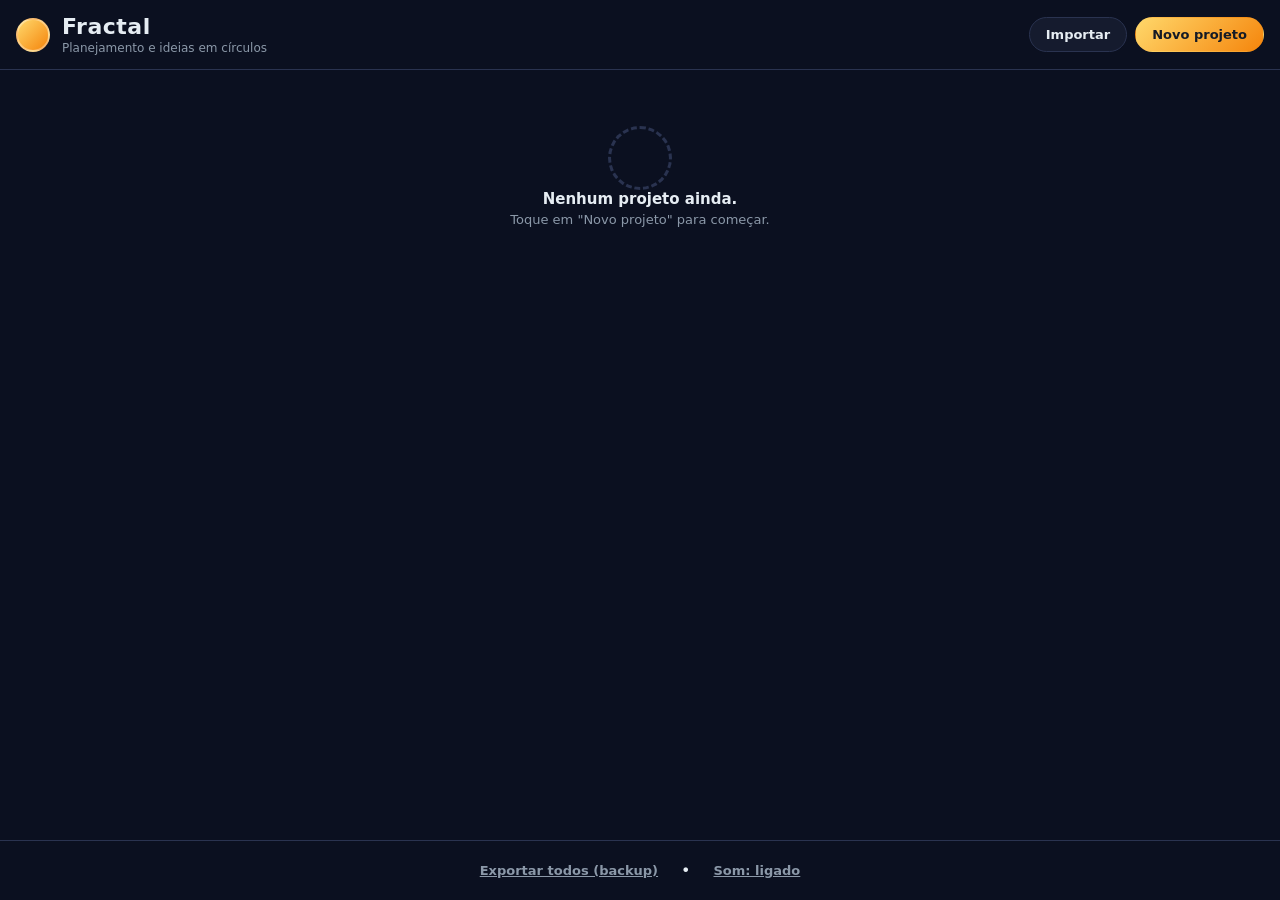
==== index.html @ 9d481311 "Site atualizado a partir do app MAUI (payload v11)" ====
<!doctype html>
<html lang="pt-BR">
<head>
  <meta charset="utf-8">
  <meta name="viewport" content="width=device-width, initial-scale=1, viewport-fit=cover">
  <meta name="description" content="Fractal - organize projetos, tarefas, notas e ideias em um formato visual de círculos, com anexos.">
  <meta name="theme-color" content="#0B1020">
  <meta name="mobile-web-app-capable" content="yes">
  <meta name="apple-mobile-web-app-capable" content="yes">
  <meta name="apple-mobile-web-app-status-bar-style" content="black-translucent">
  <meta name="apple-mobile-web-app-title" content="Fractal">
  <link rel="manifest" href="manifest.json?v=11">
  <link rel="apple-touch-icon" href="icons/apple-touch-icon.png">
  <link rel="icon" href="icons/favicon.svg" type="image/svg+xml">
  <title>Fractal - Planejador Visual</title>
  <link rel="stylesheet" href="css/styles.css?v=11">
</head>
<body>

  <!-- ============ TELA: LISTA DE PROJETOS ============ -->
  <section id="tela-lista" class="tela ativa">
    <header class="topbar-lista">
      <div class="brand">
        <div class="brand-circulo"></div>
        <div>
          <h1>Fractal</h1>
          <p>Planejamento e ideias em círculos</p>
        </div>
      </div>
      <div class="acoes-lista">
        <button class="btn btn-secundario" id="btn-importar">Importar</button>
        <button class="btn btn-primario" id="btn-novo-projeto">Novo projeto</button>
      </div>
    </header>

    <div id="lista-container" class="lista-container">
      <div id="lista-vazia" class="vazio">
        <div class="vazio-circulo"></div>
        <p class="vazio-titulo">Nenhum projeto ainda.</p>
        <p class="vazio-sub">Toque em "Novo projeto" para começar.</p>
      </div>
    </div>

    <div id="rodape-lista" class="rodape-lista">
      <button class="btn btn-texto" id="btn-exportar-tudo">Exportar todos (backup)</button>
      <span class="sep-rodape">•</span>
      <button class="btn btn-texto" id="btn-som">Som: ligado</button>
    </div>

    <input type="file" id="input-importar" accept=".fractal,.json,application/json" hidden>
  </section>

  <!-- ============ TELA: FLOR (CÍRCULOS) ============ -->
  <section id="tela-flor" class="tela">
    <header class="topbar">
      <button class="btn-icon" id="btn-voltar" title="Voltar" aria-label="Voltar">&#8592;</button>
      <div class="breadcrumb" id="caminho"></div>
      <div class="acoes-topo">
        <button class="btn btn-pequeno btn-secundario" id="btn-anexos">Anexos</button>
        <button class="btn btn-pequeno btn-secundario" id="btn-exportar">Exportar</button>
        <button class="btn-icon" id="btn-guardar" title="Guardar" aria-label="Guardar">&#10003;</button>
      </div>
    </header>
    <div class="flor-canvas" id="flor-canvas">
      <div id="flor-viewport">
        <div id="flor-area"></div>
      </div>
    </div>
    <div id="meta-controle" class="meta-controle" hidden>
      <button id="meta-menos" class="meta-btn" aria-label="Reduzir progresso" title="Reduzir em um dia">&minus;1</button>
      <button id="meta-progresso" class="meta-progresso" title="Editar meta" aria-label="Editar meta">
        <span id="meta-progresso-valor">0/30 dias</span>
        <small id="meta-progresso-prazo">Prazo: --/--/----</small>
      </button>
      <button id="meta-mais" class="meta-btn" aria-label="Registrar progresso" title="Registrar um dia">+1</button>
      <button id="meta-concluir" class="meta-btn meta-concluir" aria-label="Concluir meta" title="Concluir meta">✓</button>
    </div>
    <button class="fab" id="btn-novo-item" aria-label="Novo item">+</button>
  </section>

  <!-- ============ TELA: ANEXOS ============ -->
  <section id="tela-anexos" class="tela">
    <header class="topbar">
      <button class="btn-icon" id="btn-anexos-voltar" title="Voltar" aria-label="Voltar">&#8592;</button>
      <div class="breadcrumb" id="anexos-titulo"></div>
      <span></span>
    </header>

    <div class="barra-anexos">
      <button class="add-anexo tipo-imagem" data-anexo-tipo="imagem" type="button">
        <span class="add-icone" data-icone="imagem" aria-hidden="true"></span>
        <span class="add-texto">Imagem</span>
      </button>
      <button class="add-anexo tipo-video" data-anexo-tipo="video" type="button">
        <span class="add-icone" data-icone="video" aria-hidden="true"></span>
        <span class="add-texto">Vídeo</span>
      </button>
      <button class="add-anexo tipo-link" data-anexo-tipo="link" type="button">
        <span class="add-icone" data-icone="link" aria-hidden="true"></span>
        <span class="add-texto">Link</span>
      </button>
      <button class="add-anexo tipo-arquivo" data-anexo-tipo="arquivo" type="button">
        <span class="add-icone" data-icone="arquivo" aria-hidden="true"></span>
        <span class="add-texto">Arquivo</span>
      </button>
    </div>

    <div id="anexos-container" class="anexos-container">
      <div id="anexos-vazio" class="vazio vazio-anexos">
        <span class="vazio-icone" data-icone="imagem" aria-hidden="true"></span>
        <p class="vazio-titulo">Nenhum anexo ainda</p>
        <p class="vazio-sub">Adicione imagens, vídeos, links ou arquivos a este item.</p>
      </div>
    </div>

    <input type="file" id="input-arquivo" hidden>
  </section>

  <!-- ============ MODAIS ============ -->
  <div class="modal-overlay" id="modal-overlay" hidden>
    <div class="modal">
      <h2 id="modal-titulo"></h2>
      <div id="modal-corpo"></div>
      <div class="modal-acoes">
        <button class="btn btn-secundario" id="modal-cancelar">Cancelar</button>
        <button class="btn btn-primario" id="modal-ok">OK</button>
      </div>
    </div>
  </div>

  <div class="modal-overlay" id="sheet-overlay" hidden>
    <div class="sheet">
      <h2 id="sheet-titulo"></h2>
      <div id="sheet-opcoes" class="sheet-opcoes"></div>
      <button class="btn btn-texto" id="sheet-fechar">Fechar</button>
    </div>
  </div>

  <div id="toast" class="toast" hidden></div>

  <div id="erro-tela" class="erro-tela" hidden></div>

  <script src="js/storage.js?v=11"></script>
  <script src="js/app.js?v=11"></script>
</body>
</html>
---- css/styles.css ----
:root {
  --fundo: #0B1020;
  --cartao: #151B2E;
  --borda: #2A3350;
  --texto: #E6EDF3;
  --texto-fraco: #8B98A8;
  --texto-escuro: #141A26;
  --dourado-a: #FFD86B;
  --dourado-b: #F5850C;
  --verde: #2DA44E;
  --azul: #1F6FEB;
  --vinho: #C21E1E;
}

* { box-sizing: border-box; -webkit-tap-highlight-color: transparent; }

html, body {
  margin: 0;
  padding: 0;
  height: 100%;
  background: var(--fundo);
  color: var(--texto);
  font-family: system-ui, -apple-system, "Segoe UI", Roboto, sans-serif;
}

body { overflow: hidden; }

button {
  font-family: inherit;
  cursor: pointer;
  border: none;
  color: var(--texto);
}

.tela {
  display: none;
  flex-direction: column;
  height: 100vh;
  height: 100dvh;
  position: fixed;
  inset: 0;
}
.tela.ativa { display: flex; }

/* ============ TOPO ============ */
.topbar {
  display: flex;
  align-items: center;
  gap: 10px;
  padding: 12px 16px;
  padding-top: calc(12px + env(safe-area-inset-top, 0px));
  border-bottom: 1px solid var(--borda);
  background: rgba(11, 16, 32, 0.92);
  backdrop-filter: blur(6px);
}

.topbar-lista {
  display: flex;
  align-items: center;
  justify-content: space-between;
  gap: 12px;
  flex-wrap: wrap;
  padding: 14px 16px;
  padding-top: calc(14px + env(safe-area-inset-top, 0px));
  border-bottom: 1px solid var(--borda);
}

.brand { display: flex; align-items: center; gap: 12px; }
.brand h1 { margin: 0; font-size: 22px; letter-spacing: 0.5px; }
.brand p { margin: 2px 0 0; font-size: 12px; color: var(--texto-fraco); }

.brand-circulo {
  width: 34px;
  height: 34px;
  border-radius: 50%;
  background: linear-gradient(135deg, var(--dourado-a), var(--dourado-b));
  border: 2px solid rgba(255, 255, 255, 0.35);
}

.breadcrumb {
  flex: 1;
  min-width: 0;
  font-size: 14px;
  color: var(--texto-fraco);
  white-space: nowrap;
  overflow: hidden;
  text-overflow: ellipsis;
}
.breadcrumb b { color: var(--texto); font-weight: 600; }

.acoes-topo { display: flex; align-items: center; gap: 8px; }
.acoes-lista { display: flex; align-items: center; gap: 8px; }

/* ============ BOTÕES ============ */
.btn {
  border-radius: 18px;
  padding: 9px 16px;
  font-size: 13px;
  font-weight: 600;
  border: 1px solid transparent;
  transition: filter 0.15s ease;
}
.btn:active { filter: brightness(1.25); }
.btn-primario { background: linear-gradient(135deg, var(--dourado-a), var(--dourado-b)); color: var(--texto-escuro); }
.btn-secundario { background: var(--cartao); border-color: var(--borda); }
.btn-texto { background: transparent; color: var(--texto-fraco); text-decoration: underline; }
.btn-pequeno { padding: 6px 12px; font-size: 12px; }

.btn-icon {
  background: var(--cartao);
  border: 1px solid var(--borda);
  color: var(--texto);
  width: 38px;
  height: 38px;
  border-radius: 50%;
  font-size: 18px;
  line-height: 1;
  display: inline-flex;
  align-items: center;
  justify-content: center;
}

/* ============ LISTA ============ */
.lista-container {
  flex: 1;
  overflow-y: auto;
  padding: 16px;
  display: flex;
  flex-direction: column;
}

.item-projeto {
  background: var(--cartao);
  border: 1px solid var(--borda);
  border-radius: 16px;
  padding: 14px 16px;
  margin-bottom: 10px;
  display: flex;
  align-items: center;
  gap: 12px;
  cursor: pointer;
  user-select: none;
}
.item-projeto:active { background: #1B2340; }

.balao-projeto {
  width: 42px;
  height: 42px;
  border-radius: 50%;
  flex-shrink: 0;
  background: linear-gradient(135deg, var(--dourado-a), var(--dourado-b));
  display: flex;
  align-items: center;
  justify-content: center;
  font-weight: 700;
  color: var(--texto-escuro);
  font-size: 16px;
}

.dados-projeto { flex: 1; min-width: 0; }
.dados-projeto .nome {
  font-size: 16px;
  font-weight: 600;
  margin-bottom: 2px;
  overflow: hidden;
  text-overflow: ellipsis;
  white-space: nowrap;
}
.dados-projeto .meta {
  font-size: 12px;
  color: var(--texto-fraco);
  overflow: hidden;
  text-overflow: ellipsis;
  white-space: nowrap;
}

.botao-apagar {
  background: transparent;
  color: #FF7B7B;
  font-size: 20px;
  padding: 8px;
  border-radius: 50%;
  line-height: 1;
}
.botao-apagar:active { background: rgba(255, 90, 90, 0.15); }

.vazio {
  text-align: center;
  color: var(--texto-fraco);
  padding: 40px 16px;
}
.vazio-titulo { font-size: 16px; color: var(--texto); font-weight: 600; margin: 10px 0 4px; }
.vazio-sub { font-size: 13px; margin: 0; }
.vazio-circulo {
  width: 64px;
  height: 64px;
  margin: 0 auto;
  border-radius: 50%;
  border: 3px dashed var(--borda);
}

.rodape-lista {
  display: flex;
  align-items: center;
  justify-content: center;
  flex-wrap: wrap;
  gap: 6px;
  padding: 12px 16px;
  padding-bottom: calc(12px + env(safe-area-inset-bottom, 0px));
  text-align: center;
  border-top: 1px solid var(--borda);
}

/* ============ FLOR ============ */
.flor-canvas {
  flex: 1;
  min-width: 0;
  min-height: 0;
  overflow: hidden;
  position: relative;
  display: flex;
  align-items: flex-start;
  justify-content: flex-start;
  padding: 8px;
  overscroll-behavior: contain;
  touch-action: none;
  user-select: none;
  -webkit-user-select: none;
}
#flor-viewport {
  position: relative;
  flex: 0 0 auto;
  touch-action: none;
}
.flor-canvas.ampliado { cursor: grab; }
.flor-canvas.arrastando,
.flor-canvas.arrastando .centro,
.flor-canvas.arrastando .item { cursor: grabbing; }
#flor-area {
  position: absolute;
  left: 0;
  top: 0;
  transform-origin: top left;
  touch-action: none;
}

.conexoes-circulo {
  position: absolute;
  inset: 0;
  z-index: 0;
  width: 100%;
  height: 100%;
  overflow: visible;
  pointer-events: none;
}

.linha-circulo {
  stroke: rgba(230, 237, 243, 0.38);
  stroke-width: 2;
  stroke-linecap: round;
  vector-effect: non-scaling-stroke;
}
.linha-circulo.concluida {
  stroke: rgba(255, 255, 255, 0.9);
  stroke-width: 3;
  filter: drop-shadow(0 0 4px rgba(255, 255, 255, 0.6));
}

.centro, .item {
  position: absolute;
  display: flex;
  align-items: center;
  justify-content: center;
  border-radius: 50%;
  text-align: center;
  cursor: pointer;
  user-select: none;
  -webkit-user-select: none;
  touch-action: none;
  color: var(--texto-escuro);
  z-index: 1;
}

.centro {
  width: 160px;
  height: 160px;
  background: linear-gradient(135deg, var(--dourado-a), var(--dourado-b));
  border: 2px solid rgba(255, 255, 255, 0.4);
  flex-direction: column;
  padding: 12px;
  gap: 4px;
}

.item {
  width: 118px;
  height: 118px;
  flex-direction: column;
  padding: 10px;
  gap: 3px;
  border: 1.5px solid rgba(255, 255, 255, 0.25);
}

.item.concluido {
  border: 3px solid #FFFFFF;
  box-shadow:
    0 0 0 3px rgba(255, 255, 255, 0.16),
    0 0 22px rgba(255, 255, 255, 0.45);
}
.item.concluido .nome-circulo {
  text-decoration: line-through;
  text-decoration-thickness: 2px;
}

.marca-concluida {
  position: absolute;
  top: -4px;
  left: -4px;
  z-index: 3;
  width: 28px;
  height: 28px;
  display: flex;
  align-items: center;
  justify-content: center;
  border: 3px solid var(--fundo);
  border-radius: 50%;
  background: #FFFFFF;
  color: #0B1020;
  font-size: 15px;
  font-weight: 800;
  line-height: 1;
  box-shadow: 0 2px 8px rgba(0, 0, 0, 0.35);
}

.centro.projeto-concluido {
  border-color: #FFFFFF;
  box-shadow: 0 0 24px rgba(255, 255, 255, 0.55);
}
.centro.meta-centro {
  border-color: rgba(255, 216, 107, 0.9);
}

.item.meta::before {
  content: "";
  position: absolute;
  inset: -6px;
  z-index: 0;
  border-radius: 50%;
  background: conic-gradient(#FBBF24 var(--progresso-meta, 0%), rgba(255, 255, 255, 0.14) 0);
  -webkit-mask: radial-gradient(farthest-side, transparent calc(100% - 4px), #000 calc(100% - 4px));
  mask: radial-gradient(farthest-side, transparent calc(100% - 4px), #000 calc(100% - 4px));
  pointer-events: none;
}
.item.meta.concluido::before {
  background: conic-gradient(#FFFFFF 100%, rgba(255, 255, 255, 0.14) 0);
}
.item.meta > .nome-circulo,
.item.meta > .sub-circulo {
  position: relative;
  z-index: 1;
}
.etiqueta-meta {
  position: absolute !important;
  left: 50%;
  top: 7px;
  transform: translateX(-50%);
  z-index: 2 !important;
  padding: 2px 6px;
  border-radius: 999px;
  background: rgba(11, 16, 32, 0.72);
  color: #FFE38A;
  font-size: 8px;
  font-weight: 800;
  letter-spacing: 0.5px;
  line-height: 1;
}

.progresso-meta {
  position: relative;
  width: 78%;
  height: 7px;
  margin-top: 8px;
  overflow: hidden;
  border-radius: 999px;
  background: rgba(11, 16, 32, 0.35);
}
.progresso-meta span {
  display: block;
  height: 100%;
  border-radius: inherit;
  background: linear-gradient(90deg, #FFFFFF, #B9C4D4);
  transition: width 0.2s ease;
}

.meta-controle {
  position: fixed;
  left: 50%;
  bottom: calc(96px + env(safe-area-inset-bottom, 0px));
  z-index: 45;
  display: flex;
  align-items: center;
  gap: 4px;
  width: min(430px, calc(100vw - 24px));
  padding: 6px;
  border: 1px solid var(--borda);
  border-radius: 18px;
  background: rgba(21, 27, 46, 0.96);
  box-shadow: 0 8px 24px rgba(0, 0, 0, 0.45);
  transform: translateX(-50%);
}
.meta-controle[hidden] { display: none; }
.meta-btn {
  width: 42px;
  height: 42px;
  flex: 0 0 42px;
  border-radius: 12px;
  background: #202A46;
  color: var(--texto);
  font-size: 16px;
  font-weight: 700;
}
.meta-btn:hover { background: #2A3655; }
.meta-btn:disabled { opacity: 0.35; cursor: default; }
.meta-progresso {
  min-width: 0;
  flex: 1;
  height: 42px;
  padding: 4px 8px;
  border-radius: 12px;
  background: transparent;
  color: var(--texto);
  text-align: center;
}
.meta-progresso:hover { background: #202A46; }
.meta-progresso span,
.meta-progresso small {
  display: block;
  overflow: hidden;
  text-overflow: ellipsis;
  white-space: nowrap;
}
.meta-progresso span { font-size: 13px; font-weight: 700; }
.meta-progresso small { margin-top: 2px; color: var(--texto-fraco); font-size: 10px; }
.meta-concluir { background: #E6EDF3; color: #0B1020; }
.meta-concluir:hover { background: #FFFFFF; }

.centro::after,
.item::after {
  content: "";
  position: absolute;
  inset: -5px;
  border: 3px solid rgba(255, 255, 255, 0.9);
  border-radius: 50%;
  box-shadow: 0 0 20px rgba(255, 216, 107, 0.7);
  opacity: 0;
  pointer-events: none;
  transition: opacity 0.15s ease, box-shadow 0.15s ease;
}

@media (hover: hover) {
  .centro:hover,
  .item:hover {
    z-index: 2;
    filter: brightness(1.1) saturate(1.08);
  }

  .centro:hover::after,
  .item:hover::after {
    opacity: 1;
    box-shadow: 0 0 26px rgba(255, 216, 107, 0.95);
  }
}

.centro .nome-circulo, .item .nome-circulo {
  font-weight: 700;
  font-size: 13px;
  line-height: 1.15;
  display: -webkit-box;
  -webkit-line-clamp: 3;
  -webkit-box-orient: vertical;
  overflow: hidden;
  word-break: break-word;
}

.centro .nome-circulo { font-size: 15px; }
.centro .sub-circulo { font-size: 9px; opacity: 0.7; max-width: 100%; white-space: nowrap; overflow: hidden; text-overflow: ellipsis; }
.item .sub-circulo { font-size: 9px; opacity: 0.75; max-width: 100%; white-space: nowrap; overflow: hidden; text-overflow: ellipsis; }

.menu-circulo {
  position: absolute;
  top: 8px;
  right: 10px;
  font-size: 12px;
  font-weight: 800;
  opacity: 0.55;
  line-height: 1;
}

/* botão flutuante */
.fab {
  position: fixed;
  right: 22px;
  bottom: calc(24px + env(safe-area-inset-bottom, 0px));
  width: 58px;
  height: 58px;
  border-radius: 50%;
  background: linear-gradient(135deg, var(--dourado-a), var(--dourado-b));
  color: var(--texto-escuro);
  font-size: 30px;
  font-weight: 700;
  line-height: 1;
  box-shadow: 0 6px 18px rgba(0, 0, 0, 0.45);
  z-index: 40;
  display: flex;
  align-items: center;
  justify-content: center;
}
.fab:active { transform: scale(0.95); }

/* ============ ANEXOS ============ */
.barra-anexos {
  display: grid;
  grid-template-columns: repeat(4, 1fr);
  gap: 8px;
  padding: 12px 16px 14px;
  border-bottom: 1px solid var(--borda);
}

.add-anexo {
  display: flex;
  flex-direction: column;
  align-items: center;
  justify-content: center;
  gap: 6px;
  padding: 12px 4px;
  background: var(--cartao);
  border: 1px solid var(--borda);
  border-radius: 14px;
  color: var(--texto);
  transition: transform 0.12s ease, border-color 0.15s ease, background 0.15s ease;
}
.add-anexo:active { transform: scale(0.96); background: #1B2340; }

.add-icone { display: block; width: 24px; height: 24px; }
.add-icone svg { width: 100%; height: 100%; display: block; }
.add-texto { font-size: 12px; font-weight: 600; color: var(--texto-fraco); }

.add-anexo.tipo-imagem .add-icone { color: #58A6FF; }
.add-anexo.tipo-video .add-icone { color: #BC8CFF; }
.add-anexo.tipo-link .add-icone { color: #56D364; }
.add-anexo.tipo-arquivo .add-icone { color: #E3B341; }
.add-anexo.tipo-imagem:active { border-color: rgba(88, 166, 255, 0.5); }
.add-anexo.tipo-video:active { border-color: rgba(188, 140, 255, 0.5); }
.add-anexo.tipo-link:active { border-color: rgba(86, 211, 100, 0.5); }
.add-anexo.tipo-arquivo:active { border-color: rgba(227, 179, 65, 0.5); }

.anexos-container {
  flex: 1;
  overflow-y: auto;
  padding: 14px 16px 20px;
  display: flex;
  flex-direction: column;
  gap: 10px;
}

.vazio-anexos { padding: 40px 16px; }
.vazio-icone {
  display: block;
  width: 46px;
  height: 46px;
  margin: 0 auto 14px;
  color: var(--texto-fraco);
  opacity: 0.55;
}
.vazio-icone svg { width: 100%; height: 100%; display: block; }
.vazio-titulo { font-size: 15px; font-weight: 700; margin: 0 0 4px; }
.vazio-anexos .vazio-sub { max-width: 260px; margin: 0 auto; }

.item-anexo {
  display: flex;
  align-items: center;
  gap: 12px;
  background: var(--cartao);
  border: 1px solid var(--borda);
  border-radius: 16px;
  padding: 10px 12px;
  position: relative;
  overflow: hidden;
  cursor: pointer;
  transition: transform 0.12s ease, border-color 0.15s ease;
}
.item-anexo::before {
  content: '';
  position: absolute;
  left: 0;
  top: 0;
  bottom: 0;
  width: 3px;
  background: var(--borda);
}
.item-anexo.tipo-imagem::before { background: #58A6FF; }
.item-anexo.tipo-video::before { background: #BC8CFF; }
.item-anexo.tipo-link::before { background: #56D364; }
.item-anexo.tipo-arquivo::before { background: #E3B341; }
.item-anexo:active { transform: scale(0.985); border-color: #3A4670; }

.miniatura-anexo {
  flex-shrink: 0;
  width: 48px;
  height: 48px;
  border-radius: 12px;
  display: flex;
  align-items: center;
  justify-content: center;
  background: #1B2340;
  color: var(--texto-fraco);
  background-size: cover;
  background-position: center;
}
.miniatura-anexo svg { width: 24px; height: 24px; display: block; }
.miniatura-anexo.com-foto svg { display: none; }
.miniatura-anexo.tipo-imagem { color: #58A6FF; }
.miniatura-anexo.tipo-video { color: #BC8CFF; }
.miniatura-anexo.tipo-link { color: #56D364; }
.miniatura-anexo.tipo-arquivo { color: #E3B341; }

.dados-anexo { flex: 1; min-width: 0; }
.dados-anexo .nome {
  font-size: 15px;
  font-weight: 600;
  line-height: 1.3;
  white-space: nowrap;
  overflow: hidden;
  text-overflow: ellipsis;
}
.dados-anexo .valor {
  font-size: 12px;
  color: var(--texto-fraco);
  margin-top: 1px;
  white-space: nowrap;
  overflow: hidden;
  text-overflow: ellipsis;
}
.meta-anexo {
  display: flex;
  align-items: center;
  gap: 8px;
  margin-top: 6px;
}

.etiqueta-anexo {
  flex-shrink: 0;
  font-size: 10px;
  font-weight: 700;
  letter-spacing: 0.04em;
  color: #fff;
  padding: 3px 8px;
  border-radius: 7px;
}
.etiqueta-anexo.imagem { background: #1F6FEB; }
.etiqueta-anexo.video { background: #8957E5; }
.etiqueta-anexo.link { background: #2DA44E; }
.etiqueta-anexo.arquivo { background: #B9820F; }

.dados-anexo .data { font-size: 11px; color: var(--texto-fraco); opacity: 0.85; }

.botao-remover-anexo {
  flex-shrink: 0;
  background: transparent;
  color: #FF7B7B;
  font-size: 20px;
  width: 34px;
  height: 34px;
  border-radius: 50%;
  line-height: 1;
  opacity: 0.75;
}
.botao-remover-anexo:active { background: rgba(255, 90, 90, 0.15); opacity: 1; }

@media (max-width: 360px) {
  .barra-anexos { gap: 6px; padding: 10px 12px 12px; }
  .add-texto { font-size: 11px; }
}

/* ============ MODAIS ============ */
.modal-overlay {
  position: fixed;
  inset: 0;
  z-index: 100;
  background: rgba(0, 0, 0, 0.62);
  align-items: flex-end;
  justify-content: center;
}
.modal-overlay:not([hidden]) { display: flex; }
.modal-overlay[hidden] { display: none; }

.modal {
  width: min(520px, 94vw);
  max-height: 88vh;
  overflow-y: auto;
  background: var(--cartao);
  border: 1px solid var(--borda);
  border-radius: 20px 20px 0 0;
  padding: 20px;
  animation: sobe 0.18s ease-out;
}
@media (min-width: 640px) {
  .modal { border-radius: 20px; margin-bottom: 12vh; }
}

@keyframes sobe {
  from { transform: translateY(30px); opacity: 0; }
  to { transform: translateY(0); opacity: 1; }
}

.modal h2 { margin: 0 0 14px; font-size: 20px; }
.modal label { display: block; font-size: 12px; color: var(--texto-fraco); margin: 10px 0 4px; }

.campo {
  width: 100%;
  background: var(--fundo);
  border: 1px solid var(--borda);
  border-radius: 10px;
  padding: 10px 12px;
  color: var(--texto);
  font-size: 15px;
  font-family: inherit;
}
textarea.campo { min-height: 110px; resize: vertical; }
.campo:focus { outline: 2px solid var(--dourado-b); }

.modal-acoes { display: flex; justify-content: flex-end; gap: 10px; margin-top: 18px; }

/* ============ BOTTOM SHEET ============ */
.sheet {
  width: min(520px, 100vw);
  background: var(--cartao);
  border-radius: 18px 18px 0 0;
  border: 1px solid var(--borda);
  border-bottom: none;
  padding: 18px 16px calc(18px + env(safe-area-inset-bottom, 0px));
  animation: sobe 0.18s ease-out;
}
.sheet h2 { margin: 0 0 4px; font-size: 18px; }
.sheet-opcoes { margin: 6px 0 8px; }
.sheet-opcao {
  width: 100%;
  text-align: left;
  background: transparent;
  padding: 14px 6px;
  font-size: 15px;
  border-bottom: 1px solid var(--borda);
  color: var(--texto);
}
.sheet-opcao:last-child { border-bottom: none; }
.sheet-opcao.sucesso { color: #6EE7B7; }
.sheet-opcao.danger { color: #FF7B7B; }
#sheet-fechar {
  width: 100%;
  text-align: center;
  padding: 12px;
  font-size: 15px;
}

/* ============ TOAST ============ */
.toast {
  position: fixed;
  left: 50%;
  bottom: calc(26px + env(safe-area-inset-bottom, 0px));
  transform: translateX(-50%);
  background: var(--cartao);
  border: 1px solid var(--borda);
  color: var(--texto);
  padding: 11px 18px;
  border-radius: 999px;
  font-size: 13px;
  box-shadow: 0 6px 18px rgba(0, 0, 0, 0.5);
  z-index: 200;
  max-width: 90vw;
  white-space: nowrap;
  overflow: hidden;
  text-overflow: ellipsis;
}
.toast:not([hidden]) { display: block; animation: sobe 0.15s ease-out; }

/* ============ DIAGNÓSTICO ============ */
.erro-tela {
  position: fixed;
  top: 0;
  left: 0;
  right: 0;
  z-index: 300;
  background: #7A1C1C;
  color: #FFE3E3;
  font-size: 13px;
  padding: 10px 14px;
  padding-top: calc(10px + env(safe-area-inset-top, 0px));
  border-bottom: 1px solid #FF7B7B;
  word-break: break-word;
  max-height: 40vh;
  overflow-y: auto;
}
.erro-tela:not([hidden]) { display: block; }

@media (max-width: 480px) {
  .brand p { display: none; }
  .acoes-lista .btn { padding: 8px 12px; font-size: 12px; }
  .topbar { gap: 6px; padding-left: 10px; padding-right: 10px; }
  .acoes-topo { gap: 4px; }
  .btn-pequeno { padding: 6px 8px; }
  .breadcrumb { font-size: 12px; }
  .lista-container, .anexos-container { padding-left: 12px; padding-right: 12px; }
  .item-projeto { padding-left: 12px; padding-right: 12px; }
  .fab { right: 12px; }
}

@media (max-width: 360px) {
  .topbar-lista { justify-content: center; padding-left: 10px; padding-right: 10px; }
  .brand, .acoes-lista { width: 100%; }
  .brand { justify-content: center; }
  .acoes-lista .btn { flex: 1; }
  .fab { right: 8px; }
}
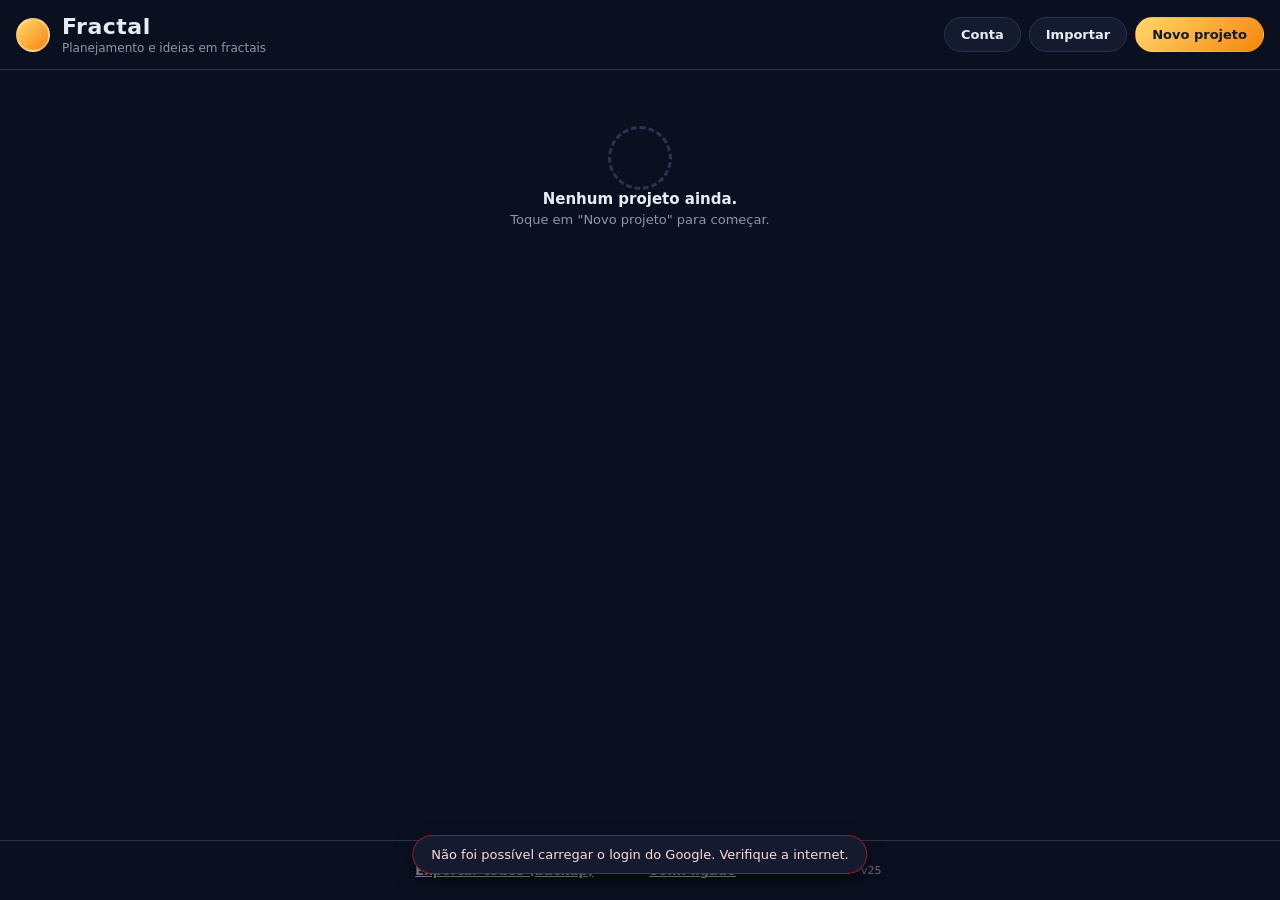
==== commit 3b884ebe: "Icone novo, login Google e area da conta LGPD (v25)" ====
--- a/index.html
+++ b/index.html
@@ -2,18 +2,18 @@
 <html lang="pt-BR">
 <head>
   <meta charset="utf-8">
-  <meta name="viewport" content="width=device-width, initial-scale=1, viewport-fit=cover">
-  <meta name="description" content="Fractal - organize projetos, tarefas, notas e ideias em um formato visual de círculos, com anexos.">
+  <meta name="viewport" content="width=device-width, initial-scale=1, viewport-fit=cover, interactive-widget=resizes-content">
+  <meta name="description" content="Fractal - organize projetos, tarefas, notas e ideias em um formato visual de fractais, com anexos.">
   <meta name="theme-color" content="#0B1020">
   <meta name="mobile-web-app-capable" content="yes">
   <meta name="apple-mobile-web-app-capable" content="yes">
   <meta name="apple-mobile-web-app-status-bar-style" content="black-translucent">
   <meta name="apple-mobile-web-app-title" content="Fractal">
-  <link rel="manifest" href="manifest.json?v=11">
+  <link rel="manifest" href="manifest.json">
   <link rel="apple-touch-icon" href="icons/apple-touch-icon.png">
   <link rel="icon" href="icons/favicon.svg" type="image/svg+xml">
   <title>Fractal - Planejador Visual</title>
-  <link rel="stylesheet" href="css/styles.css?v=11">
+  <link rel="stylesheet" href="css/styles.css">
 </head>
 <body>
 
@@ -21,13 +21,14 @@
   <section id="tela-lista" class="tela ativa">
     <header class="topbar-lista">
       <div class="brand">
-        <div class="brand-circulo"></div>
+        <div class="brand-fractal"></div>
         <div>
           <h1>Fractal</h1>
-          <p>Planejamento e ideias em círculos</p>
+          <p>Planejamento e ideias em fractais</p>
         </div>
       </div>
       <div class="acoes-lista">
+        <button class="btn btn-secundario" id="btn-conta">Conta</button>
         <button class="btn btn-secundario" id="btn-importar">Importar</button>
         <button class="btn btn-primario" id="btn-novo-projeto">Novo projeto</button>
       </div>
@@ -35,7 +36,7 @@
 
     <div id="lista-container" class="lista-container">
       <div id="lista-vazia" class="vazio">
-        <div class="vazio-circulo"></div>
+        <div class="vazio-fractal"></div>
         <p class="vazio-titulo">Nenhum projeto ainda.</p>
         <p class="vazio-sub">Toque em "Novo projeto" para começar.</p>
       </div>
@@ -45,12 +46,16 @@
       <button class="btn btn-texto" id="btn-exportar-tudo">Exportar todos (backup)</button>
       <span class="sep-rodape">•</span>
       <button class="btn btn-texto" id="btn-som">Som: ligado</button>
+      <span class="sep-rodape">•</span>
+      <span class="versao" id="conta-resumo">Conta: local</span>
+      <span class="sep-rodape">•</span>
+      <span class="versao" id="versao-app"></span>
     </div>
 
     <input type="file" id="input-importar" accept=".fractal,.json,application/json" hidden>
   </section>
 
-  <!-- ============ TELA: FLOR (CÍRCULOS) ============ -->
+  <!-- ============ TELA: FLOR (FRACTAL) ============ -->
   <section id="tela-flor" class="tela">
     <header class="topbar">
       <button class="btn-icon" id="btn-voltar" title="Voltar" aria-label="Voltar">&#8592;</button>
@@ -116,11 +121,72 @@
     <input type="file" id="input-arquivo" hidden>
   </section>
 
+  <!-- ============ TELA: CONTA / SINCRONIZAÇÃO ============ -->
+  <section id="tela-conta" class="tela">
+    <header class="topbar">
+      <button class="btn-icon" id="conta-voltar" title="Voltar" aria-label="Voltar">&#8592;</button>
+      <div class="breadcrumb">Conta e sincronização</div>
+      <span></span>
+    </header>
+
+    <div class="conta-conteudo">
+      <div class="conta-cartao">
+        <div class="conta-linha">
+          <span class="conta-rotulo">Estado</span>
+          <span class="conta-status" id="conta-status" data-situacao="local">Só neste aparelho</span>
+        </div>
+        <p class="conta-mensagem" id="conta-mensagem"></p>
+        <p class="conta-ultima" id="conta-ultima"></p>
+        <p class="conta-ultima" id="conta-armazenamento"></p>
+        <div class="conta-avisos" id="conta-avisos"></div>
+        <p class="conta-email" id="conta-email"></p>
+      </div>
+
+      <div class="conta-cartao" id="conta-deslogado">
+        <h2 class="conta-titulo">Entrar com o Google</h2>
+        <p class="conta-texto">
+          Entre para levar seus projetos para o Google Drive e usá-los no
+          celular, no tablet e no computador. Sem conta, o Fractal continua
+          funcionando normalmente só neste aparelho.
+        </p>
+        <div id="conta-google" class="conta-google"></div>
+        <button class="btn btn-primario" id="btn-entrar-nativo" hidden>Entrar com o Google</button>
+      </div>
+
+      <div class="conta-cartao" id="conta-logado" hidden>
+        <h2 class="conta-titulo">Sincronização</h2>
+        <p class="conta-texto">
+          Os projetos ficam no Drive, na pasta oculta do app, e os anexos
+          (imagens, vídeos, arquivos) vão para a pasta <b>Fractal</b>,
+          que você pode abrir e baixar pelo Drive do computador ou do celular.
+          Cada anexo é enviado uma única vez.
+        </p>
+        <div class="conta-botoes">
+          <button class="btn btn-primario" id="btn-sincronizar">Sincronizar agora</button>
+          <button class="btn btn-secundario" id="btn-sair">Sair da conta</button>
+        </div>
+      </div>
+
+      <div class="conta-cartao" id="conta-dados">
+        <h2 class="conta-titulo">Seus dados</h2>
+        <p class="conta-texto">
+          O Fractal não envia seus dados para o desenvolvedor: tudo fica no
+          seu Google Drive e neste aparelho. Você pode apagar tudo a
+          qualquer momento — os projetos, os anexos, a pasta
+          <b>Fractal</b> no Drive e a sua sessão.
+        </p>
+        <div class="conta-botoes">
+          <button class="btn btn-perigo" id="btn-apagar-dados">Apagar meus dados</button>
+        </div>
+      </div>
+    </div>
+  </section>
+
   <!-- ============ MODAIS ============ -->
   <div class="modal-overlay" id="modal-overlay" hidden>
     <div class="modal">
       <h2 id="modal-titulo"></h2>
-      <div id="modal-corpo"></div>
+      <div class="modal-corpo" id="modal-corpo"></div>
       <div class="modal-acoes">
         <button class="btn btn-secundario" id="modal-cancelar">Cancelar</button>
         <button class="btn btn-primario" id="modal-ok">OK</button>
@@ -140,7 +206,29 @@
 
   <div id="erro-tela" class="erro-tela" hidden></div>
 
-  <script src="js/storage.js?v=11"></script>
-  <script src="js/app.js?v=11"></script>
+  <!-- Recebe o resultado do login Google vindo do app nativo (Android).
+       Fica antes de todos os scripts para existir mesmo se o redirect
+       chegar enquanto a pagina ainda esta carregando. -->
+  <script>
+    window.__fractalGoogleAuthFila = [];
+    window.__fractalGoogleAuthEntregar = function (payload) {
+      window.__fractalGoogleAuthFila.push(payload);
+      if (window.__fractalGoogleAuthProcessar) window.__fractalGoogleAuthProcessar(payload);
+      // Avisa o app nativo que o resultado chegou (ele nao reenvia).
+      try {
+        if (window.fractalBridge && window.fractalBridge.onGoogleAuthRecebido) {
+          window.fractalBridge.onGoogleAuthRecebido();
+        }
+      } catch (e) { }
+    };
+  </script>
+
+  <script src="js/storage.js"></script>
+  <script src="js/app.js"></script>
+  <script src="js/config.js"></script>
+  <script src="js/google-auth.js"></script>
+  <script src="js/drive-sync.js"></script>
+  <script src="js/sync.js"></script>
+  <script src="js/conta.js"></script>
 </body>
 </html>
--- a/css/styles.css
+++ b/css/styles.css
@@ -69,7 +69,7 @@
 .brand h1 { margin: 0; font-size: 22px; letter-spacing: 0.5px; }
 .brand p { margin: 2px 0 0; font-size: 12px; color: var(--texto-fraco); }
 
-.brand-circulo {
+.brand-fractal {
   width: 34px;
   height: 34px;
   border-radius: 50%;
@@ -105,6 +105,8 @@
 .btn-secundario { background: var(--cartao); border-color: var(--borda); }
 .btn-texto { background: transparent; color: var(--texto-fraco); text-decoration: underline; }
 .btn-pequeno { padding: 6px 12px; font-size: 12px; }
+.btn-perigo { background: transparent; border-color: #8b2f3a; color: #ff8a95; }
+.btn-perigo:disabled { opacity: 0.6; }
 
 .btn-icon {
   background: var(--cartao);
@@ -191,7 +193,7 @@
 }
 .vazio-titulo { font-size: 16px; color: var(--texto); font-weight: 600; margin: 10px 0 4px; }
 .vazio-sub { font-size: 13px; margin: 0; }
-.vazio-circulo {
+.vazio-fractal {
   width: 64px;
   height: 64px;
   margin: 0 auto;
@@ -209,6 +211,11 @@
   padding-bottom: calc(12px + env(safe-area-inset-bottom, 0px));
   text-align: center;
   border-top: 1px solid var(--borda);
+}
+.versao {
+  font-size: 11px;
+  color: var(--texto-fraco);
+  opacity: 0.7;
 }
 
 /* ============ FLOR ============ */
@@ -244,7 +251,7 @@
   touch-action: none;
 }
 
-.conexoes-circulo {
+.conexoes-fractal {
   position: absolute;
   inset: 0;
   z-index: 0;
@@ -254,16 +261,11 @@
   pointer-events: none;
 }
 
-.linha-circulo {
+.linha-fractal {
   stroke: rgba(230, 237, 243, 0.38);
   stroke-width: 2;
   stroke-linecap: round;
   vector-effect: non-scaling-stroke;
-}
-.linha-circulo.concluida {
-  stroke: rgba(255, 255, 255, 0.9);
-  stroke-width: 3;
-  filter: drop-shadow(0 0 4px rgba(255, 255, 255, 0.6));
 }
 
 .centro, .item {
@@ -301,12 +303,10 @@
 }
 
 .item.concluido {
-  border: 3px solid #FFFFFF;
-  box-shadow:
-    0 0 0 3px rgba(255, 255, 255, 0.16),
-    0 0 22px rgba(255, 255, 255, 0.45);
-}
-.item.concluido .nome-circulo {
+  /* Sem anel: só base dessaturada + nome tachado + selo verde + data. */
+  filter: saturate(0.6) brightness(0.85);
+}
+.item.concluido .nome-fractal {
   text-decoration: line-through;
   text-decoration-thickness: 2px;
 }
@@ -323,38 +323,51 @@
   justify-content: center;
   border: 3px solid var(--fundo);
   border-radius: 50%;
-  background: #FFFFFF;
-  color: #0B1020;
+  background: #16A34A;
+  color: #FFFFFF;
   font-size: 15px;
   font-weight: 800;
   line-height: 1;
   box-shadow: 0 2px 8px rgba(0, 0, 0, 0.35);
 }
 
-.centro.projeto-concluido {
-  border-color: #FFFFFF;
-  box-shadow: 0 0 24px rgba(255, 255, 255, 0.55);
-}
 .centro.meta-centro {
-  border-color: rgba(255, 216, 107, 0.9);
-}
-
-.item.meta::before {
+  background: transparent;
+  border: 2px solid rgba(255, 216, 107, 0.9);
+  color: #FFD86B;
+}
+.centro.meta-centro .nome-fractal,
+.centro.meta-centro .sub-fractal {
+  color: #FFD86B;
+}
+
+.item {
+  background: transparent;
+  border: 2px solid rgba(255, 216, 107, 0.9);
+  color: #FFD86B;
+}
+.item .nome-fractal,
+.item .sub-fractal {
+  color: #FFD86B;
+}
+.item::before {
   content: "";
   position: absolute;
-  inset: -6px;
+  inset: -10px;
   z-index: 0;
   border-radius: 50%;
-  background: conic-gradient(#FBBF24 var(--progresso-meta, 0%), rgba(255, 255, 255, 0.14) 0);
-  -webkit-mask: radial-gradient(farthest-side, transparent calc(100% - 4px), #000 calc(100% - 4px));
-  mask: radial-gradient(farthest-side, transparent calc(100% - 4px), #000 calc(100% - 4px));
+  background: conic-gradient(
+    rgba(255, 216, 107, 1) var(--progresso-meta, 0%),
+    rgba(255, 216, 107, 0.12) var(--progresso-meta, 0%),
+    rgba(255, 216, 107, 0.12) 100%
+  );
+  -webkit-mask: radial-gradient(farthest-side, transparent calc(100% - 6px), #000 calc(100% - 6px));
+  mask: radial-gradient(farthest-side, transparent calc(100% - 6px), #000 calc(100% - 6px));
   pointer-events: none;
-}
-.item.meta.concluido::before {
-  background: conic-gradient(#FFFFFF 100%, rgba(255, 255, 255, 0.14) 0);
-}
-.item.meta > .nome-circulo,
-.item.meta > .sub-circulo {
+  filter: drop-shadow(0 0 4px rgba(255, 216, 107, 0.4));
+}
+.item > .nome-fractal,
+.item > .sub-fractal {
   position: relative;
   z-index: 1;
 }
@@ -387,7 +400,8 @@
   display: block;
   height: 100%;
   border-radius: inherit;
-  background: linear-gradient(90deg, #FFFFFF, #B9C4D4);
+  /* Preenchimento escuro sobre o centro dourado: contraste em vez de branco lavado. */
+  background: linear-gradient(90deg, #243154, #0B1020);
   transition: width 0.2s ease;
 }
 
@@ -470,7 +484,7 @@
   }
 }
 
-.centro .nome-circulo, .item .nome-circulo {
+.centro .nome-fractal, .item .nome-fractal {
   font-weight: 700;
   font-size: 13px;
   line-height: 1.15;
@@ -481,11 +495,11 @@
   word-break: break-word;
 }
 
-.centro .nome-circulo { font-size: 15px; }
-.centro .sub-circulo { font-size: 9px; opacity: 0.7; max-width: 100%; white-space: nowrap; overflow: hidden; text-overflow: ellipsis; }
-.item .sub-circulo { font-size: 9px; opacity: 0.75; max-width: 100%; white-space: nowrap; overflow: hidden; text-overflow: ellipsis; }
-
-.menu-circulo {
+.centro .nome-fractal { font-size: 15px; }
+.centro .sub-fractal { font-size: 9px; opacity: 0.7; max-width: 100%; white-space: nowrap; overflow: hidden; text-overflow: ellipsis; }
+.item .sub-fractal { font-size: 9px; opacity: 0.75; max-width: 100%; white-space: nowrap; overflow: hidden; text-overflow: ellipsis; }
+
+.menu-fractal {
   position: absolute;
   top: 8px;
   right: 10px;
@@ -493,6 +507,9 @@
   font-weight: 800;
   opacity: 0.55;
   line-height: 1;
+}
+.item .menu-fractal {
+  display: none;
 }
 
 /* botão flutuante */
@@ -689,22 +706,41 @@
   background: rgba(0, 0, 0, 0.62);
   align-items: flex-end;
   justify-content: center;
+  /* Espaço do teclado: --kb-local (focus) tem prioridade sobre --kb (contínuo). */
+  padding-bottom: var(--kb-local, var(--kb, 0px));
 }
 .modal-overlay:not([hidden]) { display: flex; }
 .modal-overlay[hidden] { display: none; }
 
+/* O .modal e' coluna: so o corpo rola. Assim a barra de acoes fica sempre
+ * visivel, mesmo com o teclado aberto encolhendo a altura util -- o botao de
+ * salvar nao some abaixo da dobra. */
 .modal {
   width: min(520px, 94vw);
-  max-height: 88vh;
-  overflow-y: auto;
+  max-height: calc(88vh - var(--kb-local, var(--kb, 0px)));
+  display: flex;
+  flex-direction: column;
+  overflow: hidden;
   background: var(--cartao);
   border: 1px solid var(--borda);
   border-radius: 20px 20px 0 0;
-  padding: 20px;
+  padding: 20px 20px 0;
   animation: sobe 0.18s ease-out;
 }
 @media (min-width: 640px) {
   .modal { border-radius: 20px; margin-bottom: 12vh; }
+}
+
+/* Unica area que rola. min-height:0 impede o flex de esticar o corpo alem do
+ * limite do pai (sem isso o max-height do .modal nao segura). */
+.modal-corpo {
+  flex: 1 1 auto;
+  min-height: 0;
+  overflow-y: auto;
+  /* O padding vai no corpo: assim a rolagem nao encosta no texto nas bordas
+   * e o fundo do texto continua pareja ate o limite. */
+  padding-bottom: 4px;
+  overscroll-behavior: contain;
 }
 
 @keyframes sobe {
@@ -712,7 +748,9 @@
   to { transform: translateY(0); opacity: 1; }
 }
 
-.modal h2 { margin: 0 0 14px; font-size: 20px; }
+/* Titulo e acoes nao encolhem: flex-shrink:0 garante que o conteudo rolavel
+ * absorve a reducao de altura, nunca os botoes. */
+.modal h2 { margin: 0 0 14px; font-size: 20px; flex-shrink: 0; }
 .modal label { display: block; font-size: 12px; color: var(--texto-fraco); margin: 10px 0 4px; }
 
 .campo {
@@ -728,7 +766,20 @@
 textarea.campo { min-height: 110px; resize: vertical; }
 .campo:focus { outline: 2px solid var(--dourado-b); }
 
-.modal-acoes { display: flex; justify-content: flex-end; gap: 10px; margin-top: 18px; }
+/* Barra fixa no rodape do dialogo. O padding inferior mora aqui (o .modal
+ * tem padding-bottom:0) para o conteudo rolavel passar por baixo das bordas
+ * sem que o fundo do texto fique cortado no limite. */
+.modal-acoes {
+  display: flex;
+  justify-content: flex-end;
+  gap: 10px;
+  margin-top: 18px;
+  flex-shrink: 0;
+  padding: 12px 0 calc(12px + env(safe-area-inset-bottom, 0px));
+  /* Borda sutil separando a barra da area rolavel quando ha scroll. */
+  background: linear-gradient(to bottom, transparent, var(--cartao) 30%);
+  box-shadow: 0 -10px 18px -12px rgba(0, 0, 0, 0.55);
+}
 
 /* ============ BOTTOM SHEET ============ */
 .sheet {
@@ -765,7 +816,7 @@
 .toast {
   position: fixed;
   left: 50%;
-  bottom: calc(26px + env(safe-area-inset-bottom, 0px));
+  bottom: calc(26px + env(safe-area-inset-bottom, 0px) + var(--kb-local, var(--kb, 0px)));
   transform: translateX(-50%);
   background: var(--cartao);
   border: 1px solid var(--borda);
@@ -819,4 +870,131 @@
   .brand { justify-content: center; }
   .acoes-lista .btn { flex: 1; }
   .fab { right: 8px; }
-}+}
+/* ============ CONTA / SINCRONIZACAO ============ */
+.conta-conteudo {
+  flex: 1;
+  overflow-y: auto;
+  -webkit-overflow-scrolling: touch;
+  padding: 16px;
+  display: flex;
+  flex-direction: column;
+  gap: 12px;
+  max-width: 720px;
+  width: 100%;
+  margin: 0 auto;
+}
+
+.conta-cartao {
+  background: var(--cartao);
+  border: 1px solid var(--borda);
+  border-radius: 14px;
+  padding: 16px;
+}
+
+.conta-titulo {
+  margin: 0 0 8px;
+  font-size: 16px;
+  font-weight: 600;
+  color: var(--texto);
+}
+
+.conta-texto {
+  margin: 0 0 12px;
+  font-size: 14px;
+  line-height: 1.5;
+  color: var(--texto-fraco);
+}
+
+.conta-linha {
+  display: flex;
+  align-items: center;
+  justify-content: space-between;
+  gap: 10px;
+  flex-wrap: wrap;
+}
+
+.conta-rotulo {
+  font-size: 13px;
+  color: var(--texto-fraco);
+  text-transform: uppercase;
+  letter-spacing: 0.6px;
+}
+
+.conta-status {
+  font-size: 13px;
+  font-weight: 600;
+  padding: 4px 10px;
+  border-radius: 999px;
+  border: 1px solid var(--borda);
+  background: rgba(139, 152, 168, 0.12);
+  color: var(--texto-fraco);
+}
+.conta-status[data-situacao="sincronizado"] { color: #6FD08C; border-color: rgba(45, 164, 78, 0.5); background: rgba(45, 164, 78, 0.12); }
+.conta-status[data-situacao="pendente"] { color: var(--dourado-a); border-color: rgba(255, 216, 107, 0.4); background: rgba(255, 216, 107, 0.10); }
+.conta-status[data-situacao="erro"] { color: #FF8A8A; border-color: rgba(194, 30, 30, 0.55); background: rgba(194, 30, 30, 0.12); }
+
+.conta-mensagem {
+  margin: 10px 0 0;
+  font-size: 13px;
+  color: var(--texto-fraco);
+  line-height: 1.45;
+}
+
+.conta-mensagem.conta-erro { color: #FF8A8A; }
+
+.conta-avisos:empty { display: none; }
+
+.conta-aviso-item {
+  margin: 6px 0 0;
+  padding: 8px 10px;
+  border-left: 3px solid #E8A400;
+  background: rgba(232, 164, 0, 0.10);
+  border-radius: 4px;
+  font-size: 12.5px;
+  line-height: 1.45;
+  color: var(--texto);
+}
+
+.conta-ultima {
+  margin: 4px 0 0;
+  font-size: 12px;
+  color: var(--texto-fraco);
+  opacity: 0.8;
+}
+
+.conta-email {
+  margin: 10px 0 0;
+  font-size: 14px;
+  color: var(--texto);
+  font-weight: 600;
+  word-break: break-all;
+}
+
+.conta-google {
+  display: flex;
+  justify-content: flex-start;
+  min-height: 44px;
+}
+
+.conta-aviso {
+  margin: 0;
+  font-size: 13px;
+  color: var(--texto-fraco);
+  line-height: 1.5;
+}
+
+.conta-aviso code {
+  background: rgba(139, 152, 168, 0.15);
+  padding: 1px 5px;
+  border-radius: 5px;
+  font-size: 12px;
+}
+
+.conta-botoes {
+  display: flex;
+  gap: 10px;
+  flex-wrap: wrap;
+}
+
+.toast-erro { border-color: rgba(194, 30, 30, 0.7); color: #FFD9D9; }
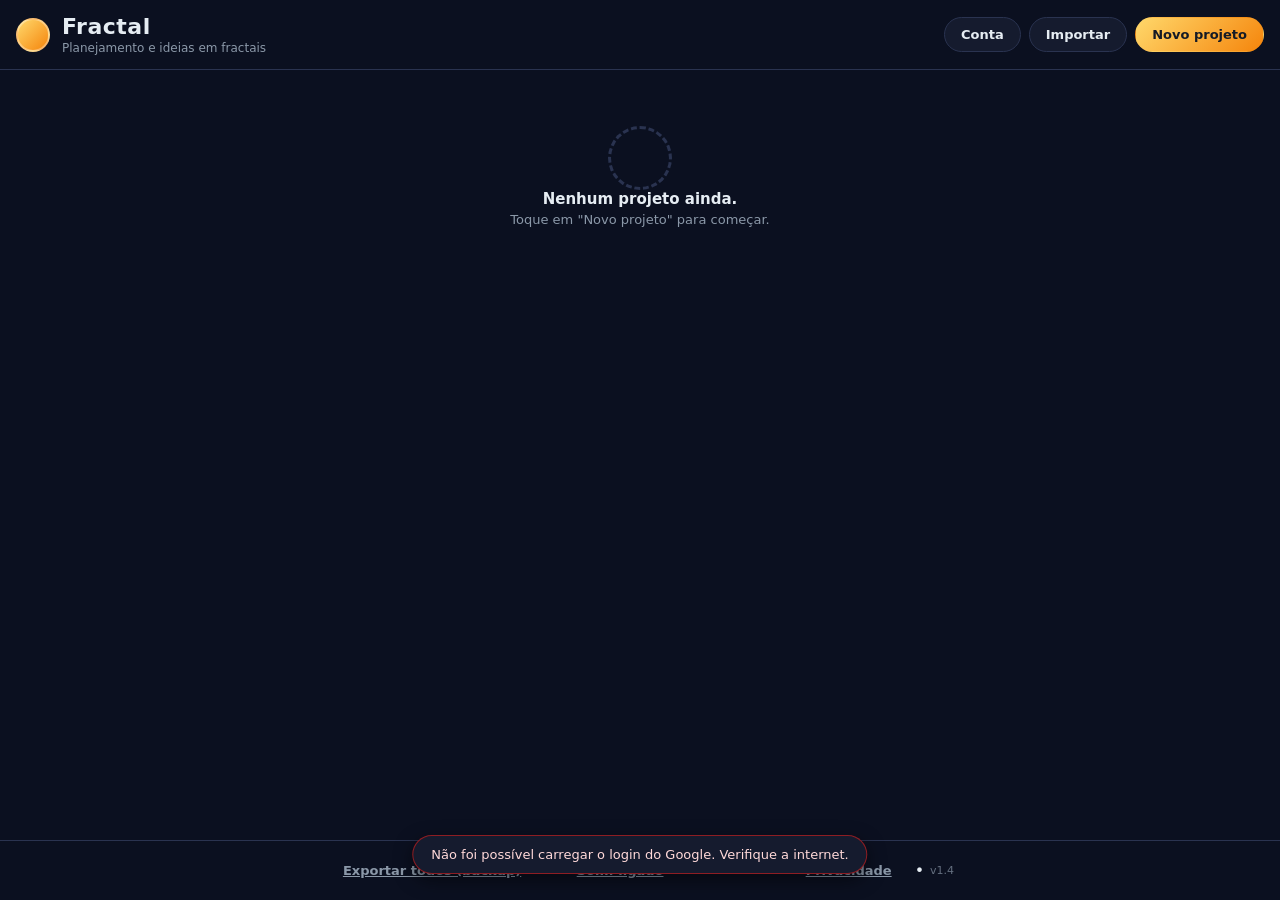
==== commit ee1d3094: "Politica de privacidade LGPD, correcoes de seguranca e cache v17 Payload do app (branch juntar-1.4 d" ====
--- a/index.html
+++ b/index.html
@@ -49,6 +49,8 @@
       <span class="sep-rodape">•</span>
       <span class="versao" id="conta-resumo">Conta: local</span>
       <span class="sep-rodape">•</span>
+      <a class="btn btn-texto" href="privacidade.html">Privacidade</a>
+      <span class="sep-rodape">•</span>
       <span class="versao" id="versao-app"></span>
     </div>
 
@@ -72,12 +74,13 @@
       </div>
     </div>
     <div id="meta-controle" class="meta-controle" hidden>
-      <button id="meta-menos" class="meta-btn" aria-label="Reduzir progresso" title="Reduzir em um dia">&minus;1</button>
+      <button id="meta-menos" class="meta-btn meta-btn-desfazer" aria-label="Desfazer o último dia registrado" title="Desfazer o último dia registrado">↶</button>
       <button id="meta-progresso" class="meta-progresso" title="Editar meta" aria-label="Editar meta">
-        <span id="meta-progresso-valor">0/30 dias</span>
+        <span id="meta-progresso-valor">0%</span>
+        <small id="meta-progresso-fracao">0/30 dias</small>
         <small id="meta-progresso-prazo">Prazo: --/--/----</small>
       </button>
-      <button id="meta-mais" class="meta-btn" aria-label="Registrar progresso" title="Registrar um dia">+1</button>
+      <button id="meta-mais" class="meta-btn" aria-label="Registrar um dia" title="Registrar um dia">+1</button>
       <button id="meta-concluir" class="meta-btn meta-concluir" aria-label="Concluir meta" title="Concluir meta">✓</button>
     </div>
     <button class="fab" id="btn-novo-item" aria-label="Novo item">+</button>
@@ -136,6 +139,7 @@
           <span class="conta-status" id="conta-status" data-situacao="local">Só neste aparelho</span>
         </div>
         <p class="conta-mensagem" id="conta-mensagem"></p>
+        <p class="conta-ultima" id="conta-escopos"></p>
         <p class="conta-ultima" id="conta-ultima"></p>
         <p class="conta-ultima" id="conta-armazenamento"></p>
         <div class="conta-avisos" id="conta-avisos"></div>
@@ -148,6 +152,13 @@
           Entre para levar seus projetos para o Google Drive e usá-los no
           celular, no tablet e no computador. Sem conta, o Fractal continua
           funcionando normalmente só neste aparelho.
+        </p>
+        <p class="conta-texto conta-permissoes">
+          Ao entrar, o Google vai pedir sua autorização para o Fractal ver o
+          seu <b>nome e e-mail</b> (só para mostrar a conta conectada) e
+          acessar <b>apenas os arquivos que o próprio Fractal cria</b> no seu
+          Drive. O app não vê nem altera seus outros arquivos.
+          <a href="privacidade.html">Política de Privacidade</a>
         </p>
         <div id="conta-google" class="conta-google"></div>
         <button class="btn btn-primario" id="btn-entrar-nativo" hidden>Entrar com o Google</button>
@@ -163,6 +174,7 @@
         </p>
         <div class="conta-botoes">
           <button class="btn btn-primario" id="btn-sincronizar">Sincronizar agora</button>
+          <button class="btn btn-secundario" id="btn-autorizar-drive" hidden>Autorizar o Drive</button>
           <button class="btn btn-secundario" id="btn-sair">Sair da conta</button>
         </div>
       </div>
@@ -173,7 +185,8 @@
           O Fractal não envia seus dados para o desenvolvedor: tudo fica no
           seu Google Drive e neste aparelho. Você pode apagar tudo a
           qualquer momento — os projetos, os anexos, a pasta
-          <b>Fractal</b> no Drive e a sua sessão.
+          <b>Fractal</b> no Drive e a sua sessão. Para apagar também o que
+          está no Drive, entre com o Google antes.
         </p>
         <div class="conta-botoes">
           <button class="btn btn-perigo" id="btn-apagar-dados">Apagar meus dados</button>
@@ -223,6 +236,7 @@
     };
   </script>
 
+  <script src="js/versao.js"></script>
   <script src="js/storage.js"></script>
   <script src="js/app.js"></script>
   <script src="js/config.js"></script>
--- a/css/styles.css
+++ b/css/styles.css
@@ -216,6 +216,13 @@
   font-size: 11px;
   color: var(--texto-fraco);
   opacity: 0.7;
+}
+
+/* No celular o rodape quebra em duas linhas e o separador sobrava no comeco
+   da segunda. Ali o espaco entre os itens ja separa. */
+@media (max-width: 600px) {
+  .sep-rodape { display: none; }
+  .rodape-lista { column-gap: 18px; row-gap: 4px; }
 }
 
 /* ============ FLOR ============ */
@@ -415,6 +422,7 @@
   gap: 4px;
   width: min(430px, calc(100vw - 24px));
   padding: 6px;
+  margin-bottom: 54px;
   border: 1px solid var(--borda);
   border-radius: 18px;
   background: rgba(21, 27, 46, 0.96);
@@ -434,26 +442,94 @@
 }
 .meta-btn:hover { background: #2A3655; }
 .meta-btn:disabled { opacity: 0.35; cursor: default; }
+/* O botão central tem três linhas (%, fração, prazo), então a barra é
+ * mais alta que os demais e o texto encolhe para caber. */
 .meta-progresso {
+  position: relative;
   min-width: 0;
   flex: 1;
-  height: 42px;
-  padding: 4px 8px;
+  height: 58px;
+  padding: 5px 8px;
   border-radius: 12px;
   background: transparent;
   color: var(--texto);
   text-align: center;
+  overflow: hidden;
 }
 .meta-progresso:hover { background: #202A46; }
 .meta-progresso span,
 .meta-progresso small {
+  position: relative;
+  z-index: 1;
   display: block;
   overflow: hidden;
   text-overflow: ellipsis;
   white-space: nowrap;
 }
-.meta-progresso span { font-size: 13px; font-weight: 700; }
-.meta-progresso small { margin-top: 2px; color: var(--texto-fraco); font-size: 10px; }
+.meta-progresso span { font-size: 15px; font-weight: 700; }
+.meta-progresso small { margin-top: 1px; color: var(--texto-fraco); font-size: 10px; }
+
+/* Anel de progresso atrás do texto, na proporção real da meta. */
+.meta-progresso::before {
+  content: '';
+  position: absolute;
+  inset: 0;
+  background: linear-gradient(
+    to right,
+    rgba(230, 183, 74, 0.28) 0,
+    rgba(230, 183, 74, 0.28) var(--progresso-meta, 0%),
+    transparent var(--progresso-meta, 0%),
+    transparent 100%
+  );
+  border-radius: 12px;
+  transition: background 0.2s ease;
+}
+
+/* Desfazer fica fora do eixo numérico: era "−1", que se confundia com
+ * contagem regressiva. Agora desfaz o último dia registrado. */
+.meta-btn-desfazer {
+  background: transparent;
+  color: var(--texto-fraco);
+  font-size: 19px;
+}
+.meta-btn-desfazer:hover:not(:disabled) { background: #2A3655; color: var(--texto); }
+/* Escolha do tipo de meta: duas opções empilhadas, cada uma explicando
+ * o próprio comportamento em uma linha. */
+.meta-tipo-escolha {
+  display: flex;
+  flex-direction: column;
+  gap: 8px;
+  margin-bottom: 4px;
+}
+.meta-tipo-opcao {
+  display: flex;
+  align-items: flex-start;
+  gap: 10px;
+  margin: 0;
+  padding: 11px 12px;
+  border: 1px solid var(--borda);
+  border-radius: 10px;
+  background: var(--fundo);
+  cursor: pointer;
+}
+.meta-tipo-opcao:has(input:checked) {
+  border-color: var(--dourado-b);
+  background: rgba(230, 183, 74, 0.08);
+}
+.meta-tipo-opcao input {
+  flex: 0 0 auto;
+  width: 18px;
+  height: 18px;
+  margin-top: 1px;
+  accent-color: var(--dourado-b);
+}
+.meta-tipo-texto { min-width: 0; }
+.meta-tipo-texto b { display: block; font-size: 13px; color: var(--texto); }
+.meta-tipo-texto small { display: block; margin-top: 2px; font-size: 11px; color: var(--texto-fraco); }
+
+/* A fração (7/30 dias) é secundária em relação ao %: mais apagada. */
+#meta-progresso-fracao { opacity: 0.75; }
+
 .meta-concluir { background: #E6EDF3; color: #0B1020; }
 .meta-concluir:hover { background: #FFFFFF; }
 
@@ -977,6 +1053,12 @@
   min-height: 44px;
 }
 
+/* No Android o login e pelo botao nativo e este bloco fica vazio. */
+.conta-google:empty { display: none; }
+
+.conta-permissoes { font-size: 13px; }
+.conta-permissoes a { color: var(--dourado-b); }
+
 .conta-aviso {
   margin: 0;
   font-size: 13px;
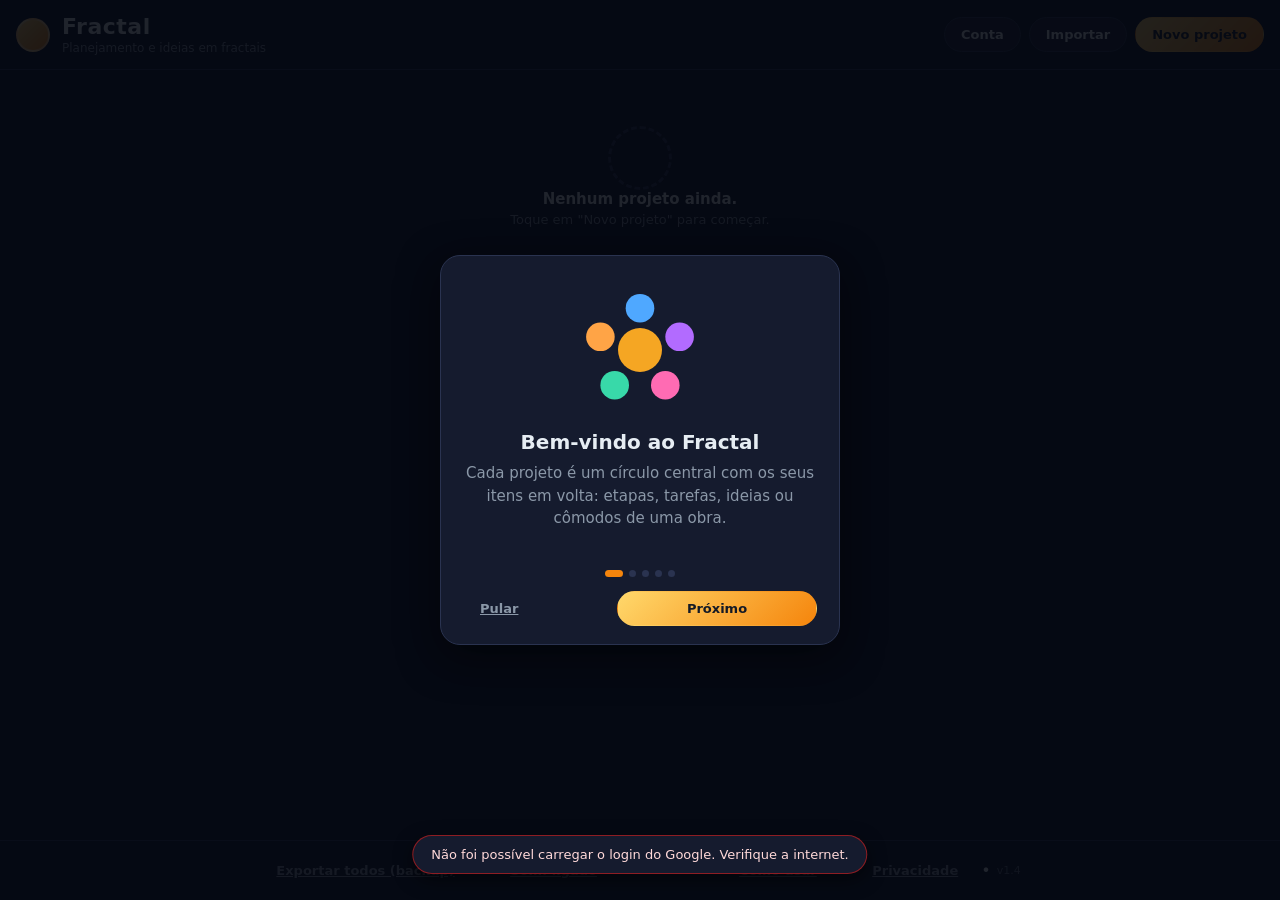
==== commit 8392b785: "Site atualizado a partir do app (cache v18) Tutorial, sincronizacao automatica com indicador, Drive " ====
--- a/index.html
+++ b/index.html
@@ -9,11 +9,11 @@
   <meta name="apple-mobile-web-app-capable" content="yes">
   <meta name="apple-mobile-web-app-status-bar-style" content="black-translucent">
   <meta name="apple-mobile-web-app-title" content="Fractal">
-  <link rel="manifest" href="manifest.json">
+  <link rel="manifest" href="manifest.json?v=18">
   <link rel="apple-touch-icon" href="icons/apple-touch-icon.png">
   <link rel="icon" href="icons/favicon.svg" type="image/svg+xml">
   <title>Fractal - Planejador Visual</title>
-  <link rel="stylesheet" href="css/styles.css">
+  <link rel="stylesheet" href="css/styles.css?v=18">
 </head>
 <body>
 
@@ -48,6 +48,8 @@
       <button class="btn btn-texto" id="btn-som">Som: ligado</button>
       <span class="sep-rodape">•</span>
       <span class="versao" id="conta-resumo">Conta: local</span>
+      <span class="sep-rodape">•</span>
+      <button class="btn btn-texto" id="btn-ajuda">Como usar</button>
       <span class="sep-rodape">•</span>
       <a class="btn btn-texto" href="privacidade.html">Privacidade</a>
       <span class="sep-rodape">•</span>
@@ -192,8 +194,37 @@
           <button class="btn btn-perigo" id="btn-apagar-dados">Apagar meus dados</button>
         </div>
       </div>
-    </div>
-  </section>
+
+      <!-- Só no app Android: o navegador não agenda notificações. -->
+      <div class="conta-cartao" id="conta-lembrete" hidden>
+        <h2 class="conta-titulo">Lembrete das metas</h2>
+        <p class="conta-texto">
+          Uma notificação por dia para registrar o progresso das suas metas.
+          Ela só aparece se houver meta em andamento e se você ainda não
+          registrou nada no dia. É gerada no próprio aparelho: nada é enviado
+          para fora.
+        </p>
+        <div class="lembrete-linha">
+          <label class="lembrete-chave">
+            <input type="checkbox" id="lembrete-ativo">
+            <span>Lembrar todo dia às</span>
+          </label>
+          <input class="campo lembrete-hora" type="time" id="lembrete-hora" value="20:00">
+        </div>
+      </div>
+    </div>
+  </section>
+
+  <!-- ============ TUTORIAL (primeira abertura) ============ -->
+  <div class="tutorial-overlay" id="tutorial-overlay" hidden>
+    <div class="tutorial" role="dialog" aria-modal="true" aria-labelledby="tutorial-titulo">
+      <div class="tutorial-figura" id="tutorial-figura" aria-hidden="true"></div>
+      <h2 class="tutorial-titulo" id="tutorial-titulo"></h2>
+      <p class="tutorial-texto" id="tutorial-texto"></p>
+      <div class="tutorial-pontos" id="tutorial-pontos" aria-hidden="true"></div>
+      <div class="tutorial-acoes" id="tutorial-acoes"></div>
+    </div>
+  </div>
 
   <!-- ============ MODAIS ============ -->
   <div class="modal-overlay" id="modal-overlay" hidden>
@@ -236,13 +267,15 @@
     };
   </script>
 
-  <script src="js/versao.js"></script>
-  <script src="js/storage.js"></script>
-  <script src="js/app.js"></script>
-  <script src="js/config.js"></script>
-  <script src="js/google-auth.js"></script>
-  <script src="js/drive-sync.js"></script>
-  <script src="js/sync.js"></script>
-  <script src="js/conta.js"></script>
+  <script src="js/versao.js?v=18"></script>
+  <script src="js/storage.js?v=18"></script>
+  <script src="js/app.js?v=18"></script>
+  <script src="js/config.js?v=18"></script>
+  <script src="js/google-auth.js?v=18"></script>
+  <script src="js/drive-sync.js?v=18"></script>
+  <script src="js/sync.js?v=18"></script>
+  <script src="js/conta.js?v=18"></script>
+  <script src="js/tutorial.js?v=18"></script>
+  <script src="js/lembrete.js?v=18"></script>
 </body>
 </html>
--- a/css/styles.css
+++ b/css/styles.css
@@ -1080,3 +1080,59 @@
 }
 
 .toast-erro { border-color: rgba(194, 30, 30, 0.7); color: #FFD9D9; }
+
+/* ============ TUTORIAL (primeira abertura) ============ */
+.tutorial-overlay {
+  position: fixed;
+  inset: 0;
+  z-index: 120;
+  background: rgba(5, 8, 18, 0.88);
+  align-items: center;
+  justify-content: center;
+  padding: 16px;
+}
+.tutorial-overlay:not([hidden]) { display: flex; }
+.tutorial-overlay[hidden] { display: none; }
+
+.tutorial {
+  width: 100%;
+  max-width: 400px;
+  background: var(--cartao);
+  border: 1px solid var(--borda);
+  border-radius: 20px;
+  padding: 28px 22px 18px;
+  text-align: center;
+  box-shadow: 0 12px 40px rgba(0, 0, 0, 0.5);
+}
+.tutorial-figura { width: 132px; height: 132px; margin: 0 auto 14px; }
+.tutorial-figura svg { width: 100%; height: 100%; display: block; }
+.tutorial-titulo { margin: 0 0 8px; font-size: 20px; color: var(--texto); }
+.tutorial-texto { margin: 0; font-size: 15px; line-height: 1.5; color: var(--texto-fraco); min-height: 90px; }
+.tutorial-pontos { display: flex; justify-content: center; gap: 6px; margin: 18px 0 14px; }
+.tutorial-pontos span { width: 7px; height: 7px; border-radius: 50%; background: var(--borda); }
+.tutorial-pontos span.ativo { background: var(--dourado-b); width: 18px; border-radius: 4px; }
+.tutorial-acoes { display: flex; justify-content: space-between; gap: 10px; }
+.tutorial-acoes .btn-primario { flex: 1; max-width: 200px; margin-left: auto; }
+
+/* ============ LEMBRETE DAS METAS ============ */
+.lembrete-linha { display: flex; align-items: center; justify-content: space-between; gap: 12px; flex-wrap: wrap; }
+.lembrete-chave { display: flex; align-items: center; gap: 10px; color: var(--texto); font-size: 15px; }
+.lembrete-chave input { width: 20px; height: 20px; accent-color: var(--dourado-b); }
+.lembrete-hora { width: auto; min-width: 110px; }
+
+/* ============ INDICADOR DE SINCRONIZACAO ============ */
+@keyframes girar { to { transform: rotate(360deg); } }
+.conta-status[data-situacao="sincronizando"] { color: var(--dourado-a); border-color: rgba(255, 216, 107, 0.4); background: rgba(255, 216, 107, 0.10); }
+.conta-status[data-situacao="sincronizando"]::before,
+.carregando::before {
+  content: "";
+  display: inline-block;
+  width: 12px;
+  height: 12px;
+  margin-right: 6px;
+  vertical-align: -2px;
+  border: 2px solid currentColor;
+  border-right-color: transparent;
+  border-radius: 50%;
+  animation: girar 0.8s linear infinite;
+}
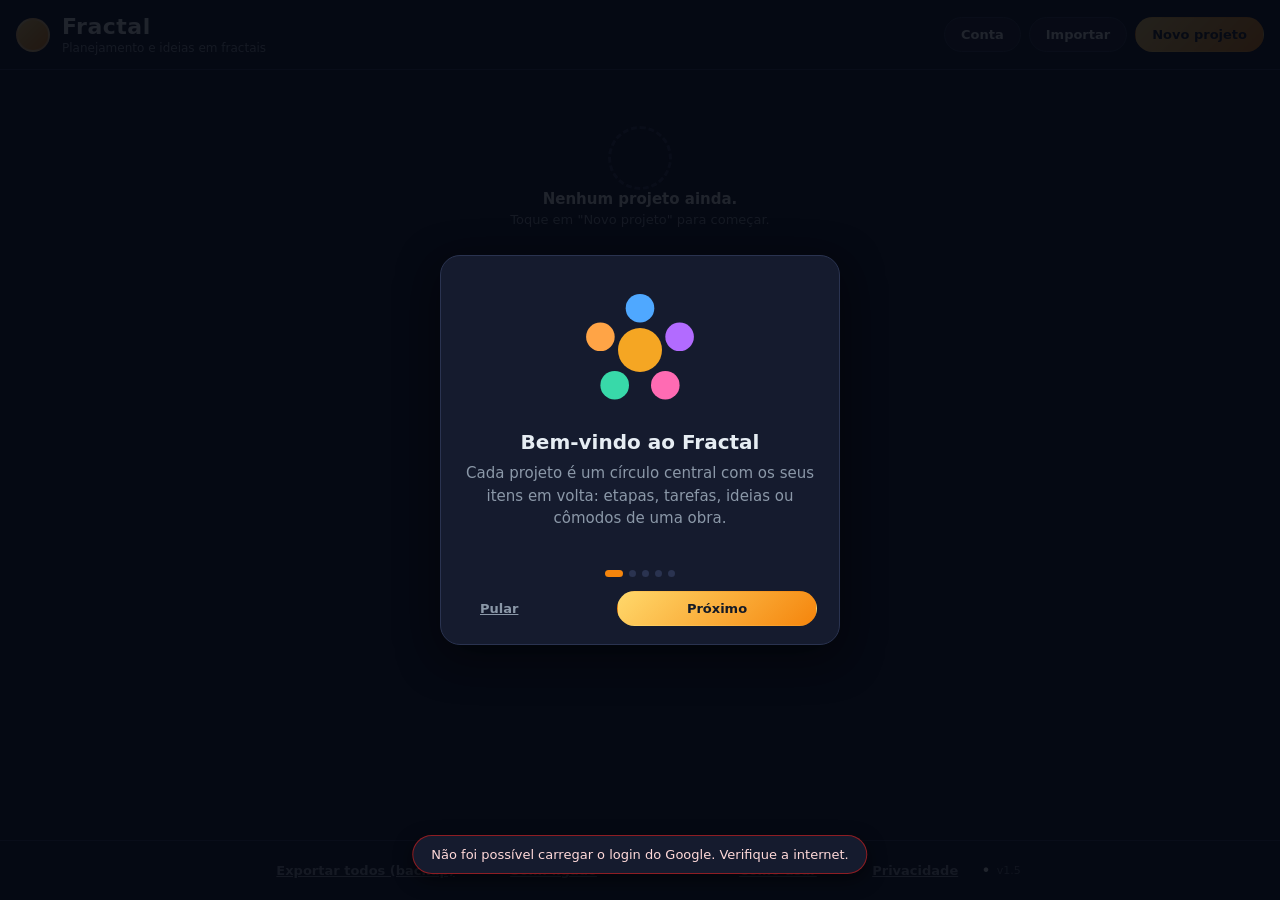
==== commit a129e14f: "Fractal web atualizado a partir do app (cache v21)" ====
--- a/index.html
+++ b/index.html
@@ -9,13 +9,53 @@
   <meta name="apple-mobile-web-app-capable" content="yes">
   <meta name="apple-mobile-web-app-status-bar-style" content="black-translucent">
   <meta name="apple-mobile-web-app-title" content="Fractal">
-  <link rel="manifest" href="manifest.json?v=18">
+  <link rel="manifest" href="manifest.json?v=21">
   <link rel="apple-touch-icon" href="icons/apple-touch-icon.png">
   <link rel="icon" href="icons/favicon.svg" type="image/svg+xml">
   <title>Fractal - Planejador Visual</title>
-  <link rel="stylesheet" href="css/styles.css?v=18">
+  <link rel="stylesheet" href="css/styles.css?v=21">
+  <!-- Portão: no mactecnology.com.br o app só abre para contas que já
+       usaram o Fractal no Android (js/portao.js). Fecha antes do primeiro
+       desenho para a lista não piscar. ?portao força o portão (testes). -->
+  <script>
+    if (/(^|\.)mactecnology\.com\.br$/.test(location.hostname) || /[?&]portao(=|&|$)/.test(location.search)) {
+      document.documentElement.dataset.portao = 'fechado';
+    }
+  </script>
 </head>
 <body>
+
+  <!-- ============ PORTÃO (só no mactecnology.com.br) ============ -->
+  <section id="portao" class="portao" aria-live="polite">
+    <div class="portao-caixa">
+      <div class="brand-fractal portao-logo"></div>
+      <h1 class="portao-titulo">Fractal no computador</h1>
+      <p class="conta-texto">
+        A versão web do Fractal é para quem já usa o app no Android.
+        Entre com a mesma conta Google do app para ver seus projetos aqui.
+      </p>
+      <div id="portao-entrar">
+        <div id="portao-google" class="conta-google"></div>
+      </div>
+      <p id="portao-verificando" class="portao-verificando" hidden></p>
+      <p id="portao-mensagem" class="conta-mensagem"></p>
+      <div id="portao-negado" hidden>
+        <div class="conta-botoes">
+          <a class="btn btn-primario" id="portao-play" href="#" target="_blank" rel="noopener">Baixar no Google Play</a>
+          <button class="btn btn-secundario" id="portao-outra">Usar outra conta</button>
+        </div>
+      </div>
+      <p class="portao-rodape">
+        <a href="../">Mactecnology</a> · <a href="privacidade.html">Política de Privacidade</a>
+      </p>
+    </div>
+  </section>
+
+  <!-- Aviso no endereço antigo (mauricioapcastro.github.io/fractal-web). -->
+  <div id="aviso-endereco" class="aviso-endereco" hidden>
+    <span>O Fractal agora fica em <a href="#" target="_blank" rel="noopener"></a> (para quem usa o app Android).</span>
+    <button class="btn-icon" id="aviso-endereco-fechar" aria-label="Fechar aviso">&#215;</button>
+  </div>
 
   <!-- ============ TELA: LISTA DE PROJETOS ============ -->
   <section id="tela-lista" class="tela ativa">
@@ -88,6 +128,24 @@
     <button class="fab" id="btn-novo-item" aria-label="Novo item">+</button>
   </section>
 
+  <!-- ============ TELA: FLUXOGRAMA ============ -->
+  <section id="tela-fluxo" class="tela">
+    <header class="topbar">
+      <button class="btn-icon" id="fluxo-voltar" title="Voltar" aria-label="Voltar">&#8592;</button>
+      <div class="breadcrumb" id="fluxo-titulo"></div>
+      <div class="acoes-topo">
+        <button class="btn-icon" id="fluxo-desfazer" title="Desfazer" aria-label="Desfazer" disabled>&#8630;</button>
+        <button class="btn-icon" id="fluxo-refazer" title="Refazer" aria-label="Refazer" disabled>&#8631;</button>
+        <button class="btn-icon" id="fluxo-mais" title="Mais opções" aria-label="Mais opções">&#8943;</button>
+      </div>
+    </header>
+    <div class="fluxo-canvas" id="fluxo-canvas">
+      <svg id="fluxo-svg" xmlns="http://www.w3.org/2000/svg" aria-label="Fluxograma"></svg>
+      <p class="fluxo-aviso" id="fluxo-aviso" hidden></p>
+    </div>
+    <button class="fab" id="fluxo-novo" aria-label="Adicionar bloco depois do destacado">+</button>
+  </section>
+
   <!-- ============ TELA: ANEXOS ============ -->
   <section id="tela-anexos" class="tela">
     <header class="topbar">
@@ -179,6 +237,15 @@
           <button class="btn btn-secundario" id="btn-autorizar-drive" hidden>Autorizar o Drive</button>
           <button class="btn btn-secundario" id="btn-sair">Sair da conta</button>
         </div>
+      </div>
+
+      <div class="conta-cartao" id="conta-computador" hidden>
+        <h2 class="conta-titulo">Usar no computador</h2>
+        <p class="conta-texto">
+          Abra no navegador do computador e entre com esta mesma conta Google:
+          seus projetos aparecem lá, sincronizados pelo Drive.
+        </p>
+        <p class="conta-texto"><a id="conta-computador-link" class="conta-link" href="#"></a></p>
       </div>
 
       <div class="conta-cartao" id="conta-dados">
@@ -267,15 +334,17 @@
     };
   </script>
 
-  <script src="js/versao.js?v=18"></script>
-  <script src="js/storage.js?v=18"></script>
-  <script src="js/app.js?v=18"></script>
-  <script src="js/config.js?v=18"></script>
-  <script src="js/google-auth.js?v=18"></script>
-  <script src="js/drive-sync.js?v=18"></script>
-  <script src="js/sync.js?v=18"></script>
-  <script src="js/conta.js?v=18"></script>
-  <script src="js/tutorial.js?v=18"></script>
-  <script src="js/lembrete.js?v=18"></script>
+  <script src="js/versao.js?v=21"></script>
+  <script src="js/storage.js?v=21"></script>
+  <script src="js/app.js?v=21"></script>
+  <script src="js/config.js?v=21"></script>
+  <script src="js/google-auth.js?v=21"></script>
+  <script src="js/drive-sync.js?v=21"></script>
+  <script src="js/sync.js?v=21"></script>
+  <script src="js/conta.js?v=21"></script>
+  <script src="js/tutorial.js?v=21"></script>
+  <script src="js/lembrete.js?v=21"></script>
+  <script src="js/fluxo.js?v=21"></script>
+  <script src="js/portao.js?v=21"></script>
 </body>
 </html>
--- a/css/styles.css
+++ b/css/styles.css
@@ -568,12 +568,24 @@
   -webkit-line-clamp: 3;
   -webkit-box-orient: vertical;
   overflow: hidden;
-  word-break: break-word;
+  /* Palavra não quebra no meio: o app diminui a fonte até caber
+     (ajustarNomesAoCirculo). Frases quebram entre as palavras. */
+  max-width: 100%;
+  word-break: normal;
+  overflow-wrap: normal;
 }
 
 .centro .nome-fractal { font-size: 15px; }
-.centro .sub-fractal { font-size: 9px; opacity: 0.7; max-width: 100%; white-space: nowrap; overflow: hidden; text-overflow: ellipsis; }
-.item .sub-fractal { font-size: 9px; opacity: 0.75; max-width: 100%; white-space: nowrap; overflow: hidden; text-overflow: ellipsis; }
+.centro .sub-fractal, .item .sub-fractal {
+  max-width: 100%;
+  display: -webkit-box;
+  -webkit-box-orient: vertical;
+  overflow: hidden;
+  overflow-wrap: anywhere;
+  line-height: 1.2;
+}
+.centro .sub-fractal { font-size: 10px; opacity: 0.8; -webkit-line-clamp: 3; }
+.item .sub-fractal { font-size: 9px; opacity: 0.85; -webkit-line-clamp: 2; }
 
 .menu-fractal {
   position: absolute;
@@ -879,6 +891,12 @@
   color: var(--texto);
 }
 .sheet-opcao:last-child { border-bottom: none; }
+.sheet-descricao {
+  display: block;
+  margin-top: 3px;
+  font-size: 12px;
+  color: var(--texto-fraco);
+}
 .sheet-opcao.sucesso { color: #6EE7B7; }
 .sheet-opcao.danger { color: #FF7B7B; }
 #sheet-fechar {
@@ -1136,3 +1154,154 @@
   border-radius: 50%;
   animation: girar 0.8s linear infinite;
 }
+
+/* Conta paga no mês: só o selo ✓ e o anel completo. Sem risco nem visual
+   apagado, porque a conta continua ativa e volta no mês seguinte. */
+.item.concluido.conta-paga { filter: none; }
+.item.concluido.conta-paga .nome-fractal { text-decoration: none; }
+
+/* ============ FLUXOGRAMA ============ */
+.sheet-opcoes { max-height: 62vh; overflow-y: auto; overscroll-behavior: contain; }
+
+.fluxo-canvas {
+  flex: 1;
+  min-height: 0;
+  position: relative;
+  overflow: hidden;
+  touch-action: none;
+  user-select: none;
+  -webkit-user-select: none;
+  /* Grade de pontos; o fluxo.js ajusta tamanho e posição ao zoom e ao pan. */
+  background-image: radial-gradient(rgba(139, 152, 168, 0.22) 1px, transparent 1.2px);
+  background-size: 20px 20px;
+}
+#fluxo-svg {
+  position: absolute;
+  inset: 0;
+  width: 100%;
+  height: 100%;
+  display: block;
+  touch-action: none;
+}
+.fluxo-bloco, .fluxo-ligacao { cursor: pointer; }
+
+/* Aviso do modo "Ligar", no alto do desenho. */
+.fluxo-aviso {
+  position: absolute;
+  top: 10px;
+  left: 50%;
+  transform: translateX(-50%);
+  width: min(92%, 420px);
+  margin: 0;
+  padding: 8px 14px;
+  border-radius: 12px;
+  border: 1px solid var(--dourado-b);
+  background: rgba(11, 16, 32, 0.94);
+  color: var(--dourado-a);
+  font-size: 12px;
+  font-weight: 600;
+  line-height: 1.4;
+  text-align: center;
+  pointer-events: none;
+}
+.fluxo-aviso[hidden] { display: none; }
+
+#tela-fluxo .btn-icon:disabled { opacity: 0.35; }
+
+/* Grade do botão +: os símbolos e, embaixo, as ligações. */
+.fluxo-simbolos {
+  display: grid;
+  grid-template-columns: repeat(auto-fill, minmax(92px, 1fr));
+  gap: 8px;
+  margin: 8px 0;
+}
+.fluxo-simbolos-ligar {
+  padding-top: 10px;
+  border-top: 1px solid var(--borda);
+}
+.fluxo-ferramenta {
+  display: flex;
+  flex-direction: column;
+  align-items: center;
+  gap: 3px;
+  padding: 10px 6px 8px;
+  border-radius: 12px;
+  background: var(--fundo);
+  border: 1px solid var(--borda);
+  color: var(--texto);
+  font-size: 13px;
+  font-weight: 600;
+  text-align: center;
+}
+.fluxo-ferramenta small { font-size: 10px; font-weight: 400; color: var(--texto-fraco); line-height: 1.25; }
+.fluxo-ferramenta:active { filter: brightness(1.3); }
+.fluxo-ferramenta svg { width: 40px; height: 24px; margin-bottom: 2px; }
+.fluxo-ferramenta svg .forma { fill: var(--cartao); stroke: var(--dourado-a); stroke-width: 1.6; stroke-linejoin: round; }
+.fluxo-ferramenta svg .cheio { fill: var(--dourado-a); stroke: var(--dourado-b); stroke-width: 1.2; }
+.fluxo-ferramenta svg .linha { fill: none; stroke: var(--dourado-a); stroke-width: 1.6; stroke-linecap: round; stroke-linejoin: round; }
+
+.fluxo-check {
+  display: flex !important;
+  align-items: center;
+  gap: 8px;
+  margin-top: 14px !important;
+  font-size: 14px !important;
+  color: var(--texto) !important;
+}
+.fluxo-check input { width: 18px; height: 18px; accent-color: var(--verde); }
+
+/* ============ PORTÃO (mactecnology.com.br) ============ */
+.portao { display: none; }
+html[data-portao="fechado"] body > :not(#portao):not(#toast) { display: none !important; }
+html[data-portao="fechado"] .portao {
+  display: flex;
+  position: fixed;
+  inset: 0;
+  z-index: 50;
+  align-items: center;
+  justify-content: center;
+  padding: 16px;
+  overflow-y: auto;
+  background: radial-gradient(circle at 50% 30%, #18213d 0%, var(--fundo) 70%);
+}
+.portao-caixa {
+  width: 100%;
+  max-width: 420px;
+  background: var(--cartao);
+  border: 1px solid var(--borda);
+  border-radius: 18px;
+  padding: 28px 22px 18px;
+  text-align: center;
+}
+.portao-logo { width: 64px; height: 64px; margin: 0 auto 14px; }
+.portao-titulo { margin: 0 0 10px; font-size: 22px; font-weight: 700; }
+.portao .conta-google { justify-content: center; margin: 6px 0 4px; }
+.portao .conta-botoes { justify-content: center; }
+.portao .conta-botoes .btn { text-decoration: none; display: inline-block; }
+.portao-verificando { color: var(--texto-fraco); font-size: 14px; }
+.portao .conta-mensagem { min-height: 0; }
+.portao-rodape { margin: 20px 0 0; font-size: 12px; color: var(--texto-fraco); }
+.portao-rodape a { color: var(--texto-fraco); }
+
+.aviso-endereco {
+  position: fixed;
+  left: 50%;
+  top: 10px;
+  transform: translateX(-50%);
+  z-index: 40;
+  width: calc(100% - 32px);
+  max-width: 560px;
+  display: flex;
+  align-items: center;
+  gap: 8px;
+  padding: 8px 8px 8px 14px;
+  border-radius: 14px;
+  background: var(--cartao);
+  border: 1px solid var(--dourado-b);
+  font-size: 13px;
+  color: var(--texto);
+}
+.aviso-endereco[hidden] { display: none; }
+.aviso-endereco span { flex: 1; }
+.aviso-endereco a, .conta-link { color: var(--dourado-a); font-weight: 600; word-break: break-all; }
+.portao #portao-negado { margin-top: 14px; }
